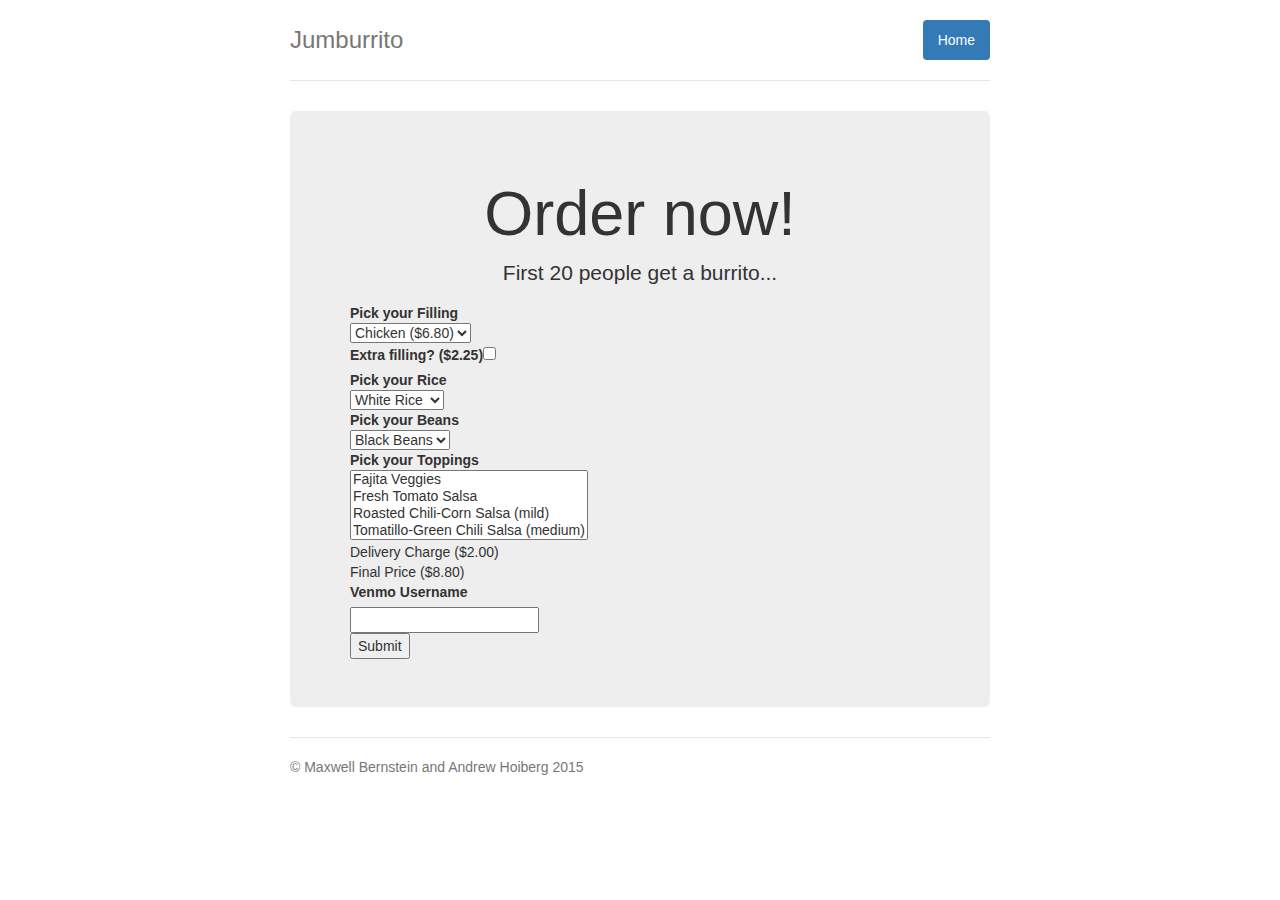
==== index.html @ a82ccb8b "The greate assets move" ====
<!DOCTYPE html>
<html>
<head>
  <meta charset="UTF-8" />
  <title>Jumburrito</title>
  <script src="/assets/js/react.js"></script>
  <script src="/assets/js/JSXTransformer.js"></script>
  <script src="/assets/js/jquery.min.js"></script>
  <!-- Latest compiled and minified CSS -->
  <link rel="stylesheet" href="/assets/css/bootstrap.min.css">

  <!-- Jumbotron CSS -->
  <link rel="stylesheet" href="/assets/css/jumbotron-narrow.css">

  <!-- Main CSS -->
  <link rel="stylesheet" href="/assets/css/main.css">

  <!-- Optional theme -->
  <!-- <link rel="stylesheet" href="/bootstrap-theme.min.css"> -->

  <!-- Latest compiled and minified JavaScript -->
  <script src="/assets/js/bootstrap.min.js"></script>
</head>
<body>
  <div class="container">
    <div class="header clearfix">
      <nav>
        <ul class="nav nav-pills pull-right">
          <li role="presentation" class="active"><a href="#">Home</a></li>
        </ul>
      </nav>
      <h3 class="text-muted">Jumburrito</h3>
    </div>
    <div class="jumbotron">
      <h1>Order now!</h1>
      <p class="lead">First 20 people get a burrito...</p>
      <div id="content"></div>
    </div>

    <footer class="footer">
      <p>&copy; Maxwell Bernstein and Andrew Hoiberg 2015</p>
    </footer>
  </div>
  <script type="text/jsx" src="/assets/jsx/PriceIndicator.jsx"></script>
  <script type="text/jsx" src="/assets/jsx/ItemSelector.jsx"></script>
  <script type="text/jsx" src="/assets/jsx/MultipleItemSelector.jsx"></script>
  <script type="text/jsx" src="/assets/jsx/CheckBox.jsx"></script>
  <script type="text/jsx" src="/assets/jsx/BurritoController.jsx"></script>
  <script type="text/jsx" src="/assets/jsx/TextFieldView.jsx"></script>
  <script type="text/jsx" src="/assets/jsx/OrderController.jsx"></script>
  <script type="text/jsx" src="/assets/jsx/ButtonView.jsx"></script>
  <script type="text/jsx" src="/assets/jsx/index.jsx"></script>
</body>
</html>
---- assets/css/jumbotron-narrow.css ----
/* Space out content a bit */
body {
  padding-top: 20px;
  padding-bottom: 20px;
}

/* Everything but the jumbotron gets side spacing for mobile first views */
.header,
.marketing,
.footer {
  padding-right: 15px;
  padding-left: 15px;
}

/* Custom page header */
.header {
  padding-bottom: 20px;
  border-bottom: 1px solid #e5e5e5;
}
/* Make the masthead heading the same height as the navigation */
.header h3 {
  margin-top: 0;
  margin-bottom: 0;
  line-height: 40px;
}

/* Custom page footer */
.footer {
  padding-top: 19px;
  color: #777;
  border-top: 1px solid #e5e5e5;
}

/* Customize container */
@media (min-width: 768px) {
  .container {
    max-width: 730px;
  }
}
.container-narrow > hr {
  margin: 30px 0;
}

/* Main marketing message and sign up button */
.jumbotron {
  text-align: center;
  border-bottom: 1px solid #e5e5e5;
}
.jumbotron .btn {
  padding: 14px 24px;
  font-size: 21px;
}

/* Supporting marketing content */
.marketing {
  margin: 40px 0;
}
.marketing p + h4 {
  margin-top: 28px;
}

/* Responsive: Portrait tablets and up */
@media screen and (min-width: 768px) {
  /* Remove the padding we set earlier */
  .header,
  .marketing,
  .footer {
    padding-right: 0;
    padding-left: 0;
  }
  /* Space out the masthead */
  .header {
    margin-bottom: 30px;
  }
  /* Remove the bottom border on the jumbotron for visual effect */
  .jumbotron {
    border-bottom: 0;
  }
}
---- assets/css/main.css ----
div.item-selector label {
  list-style-type: none;
  padding-bottom: 0px;
  margin: 0px;
  display: block;
}
div.price-indicator {
  display: inline-block;
}
div.order-form {
  text-align: left;
  width: 250px;
}
div.price-indicator {
  display: inline-block;
}
div.button-view {
  display: block;
}
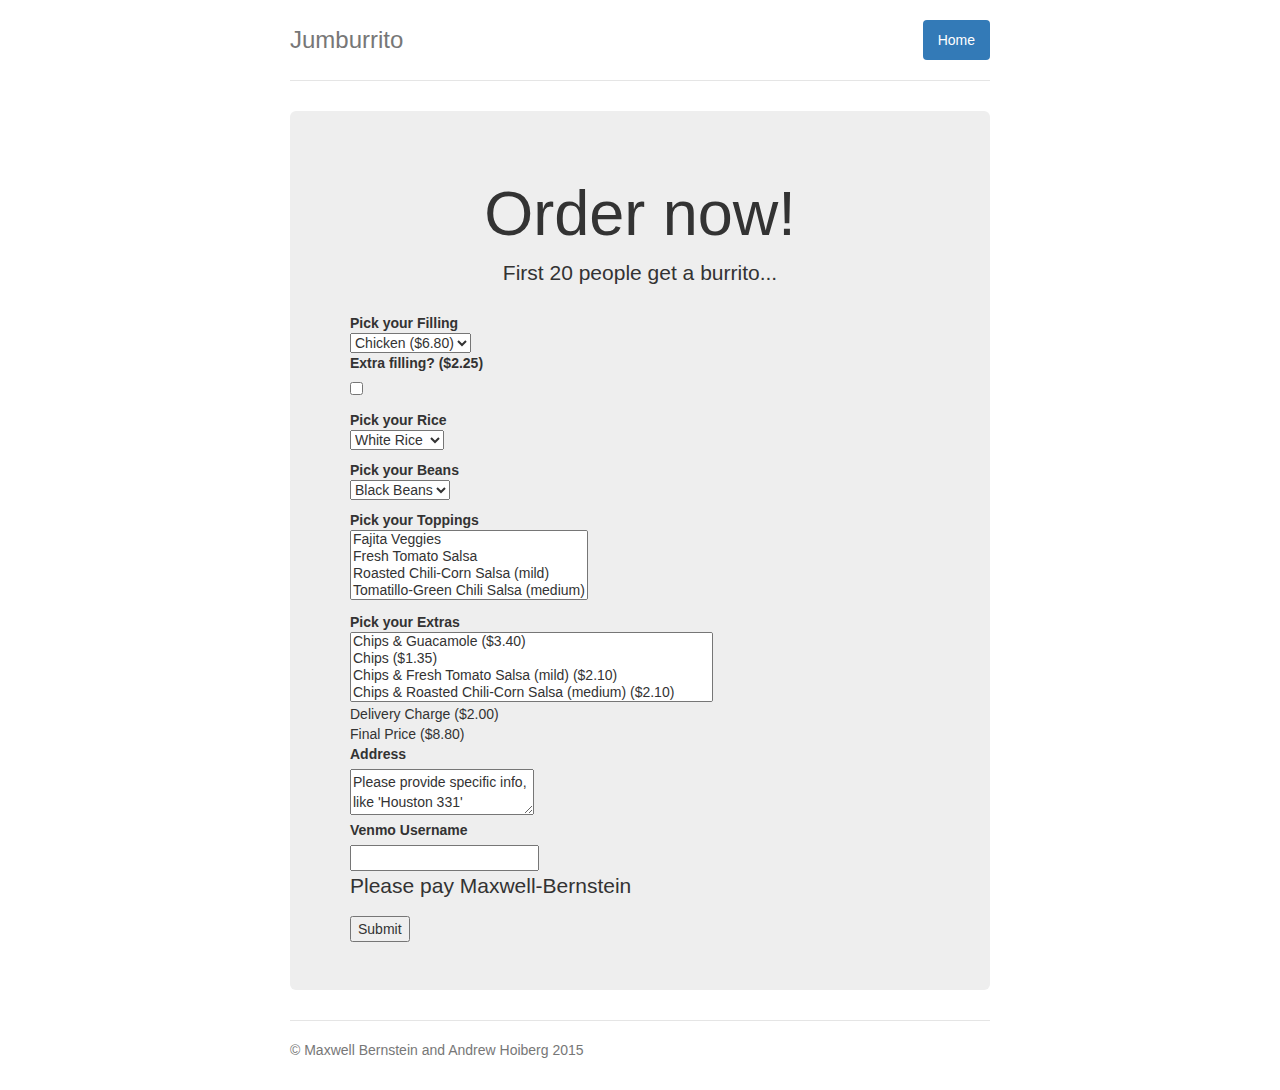
==== commit 24732531: "More options and fields" ====
--- a/index.html
+++ b/index.html
@@ -46,6 +46,7 @@
   <script type="text/jsx" src="/assets/jsx/MultipleItemSelector.jsx"></script>
   <script type="text/jsx" src="/assets/jsx/CheckBox.jsx"></script>
   <script type="text/jsx" src="/assets/jsx/BurritoController.jsx"></script>
+  <script type="text/jsx" src="/assets/jsx/TextAreaView.jsx"></script>
   <script type="text/jsx" src="/assets/jsx/TextFieldView.jsx"></script>
   <script type="text/jsx" src="/assets/jsx/OrderController.jsx"></script>
   <script type="text/jsx" src="/assets/jsx/ButtonView.jsx"></script>
--- a/assets/css/main.css
+++ b/assets/css/main.css
@@ -1,6 +1,9 @@
+div label {
+  display: block;
+}
 div.item-selector label {
   list-style-type: none;
-  padding-bottom: 0px;
+  padding-top: 10px;
   margin: 0px;
   display: block;
 }
@@ -9,7 +12,7 @@
 }
 div.order-form {
   text-align: left;
-  width: 250px;
+  width: 400px;
 }
 div.price-indicator {
   display: inline-block;
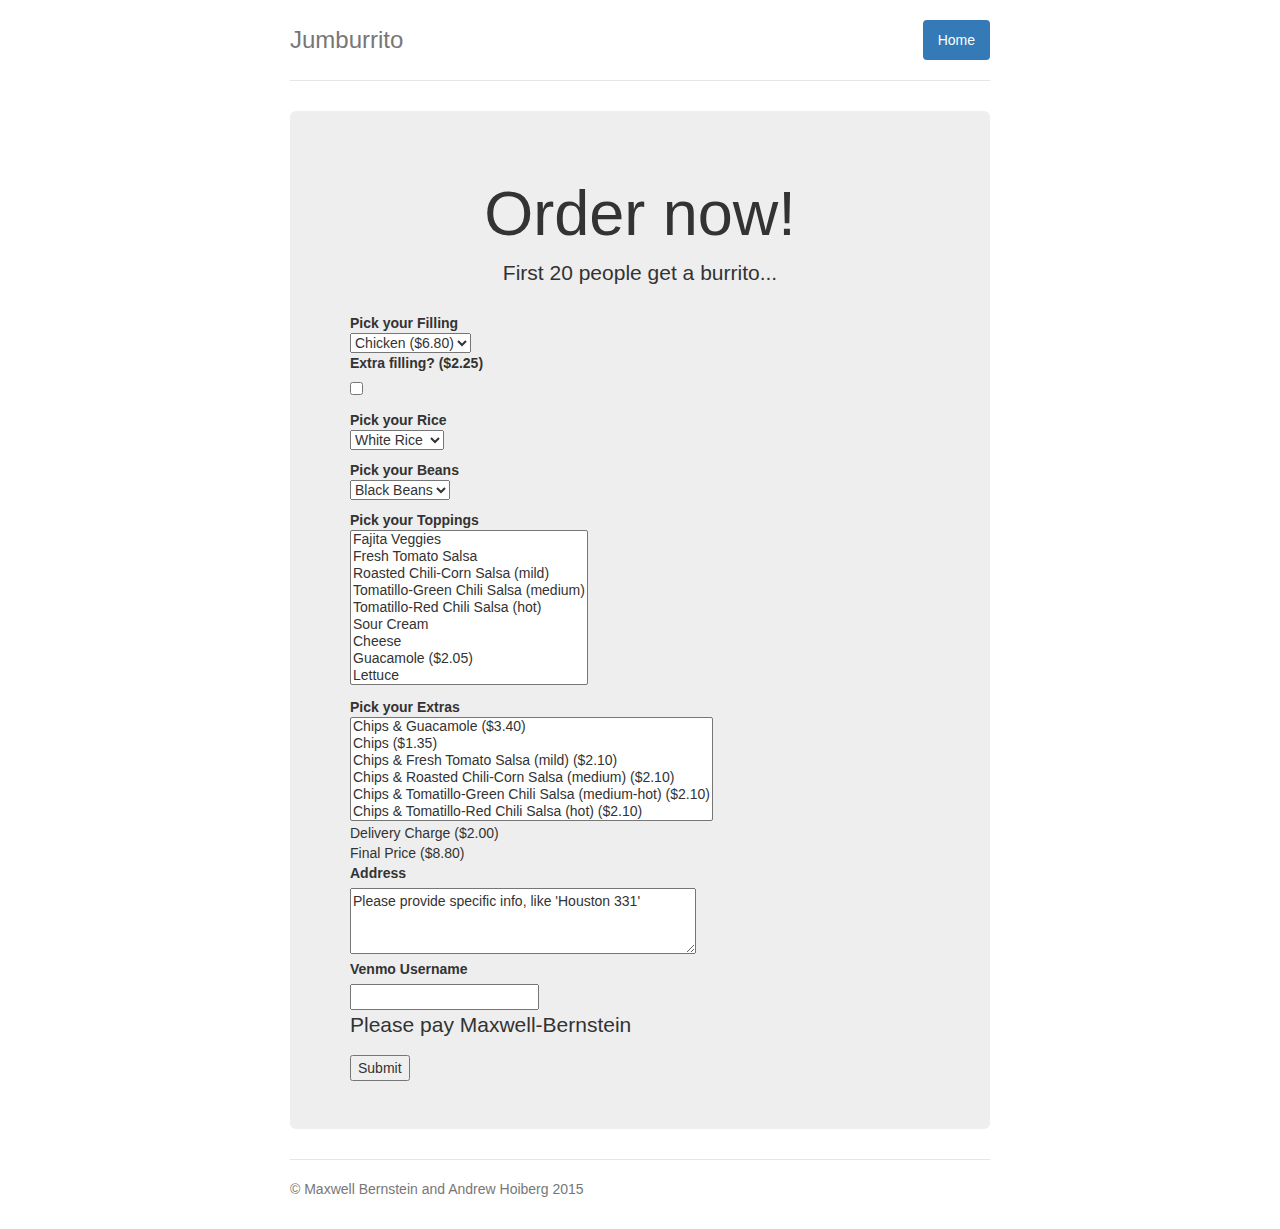
==== commit 1f1584fd: "Add tracking code" ====
--- a/index.html
+++ b/index.html
@@ -51,5 +51,15 @@
   <script type="text/jsx" src="/assets/jsx/OrderController.jsx"></script>
   <script type="text/jsx" src="/assets/jsx/ButtonView.jsx"></script>
   <script type="text/jsx" src="/assets/jsx/index.jsx"></script>
+  <script>
+  (function(i,s,o,g,r,a,m){i['GoogleAnalyticsObject']=r;i[r]=i[r]||function(){
+    (i[r].q=i[r].q||[]).push(arguments)},i[r].l=1*new Date();a=s.createElement(o),
+    m=s.getElementsByTagName(o)[0];a.async=1;a.src=g;m.parentNode.insertBefore(a,m)
+  })(window,document,'script','//www.google-analytics.com/analytics.js','ga');
+
+  ga('create', 'UA-66728233-1', 'auto');
+  ga('send', 'pageview');
+
+  </script>
 </body>
 </html>
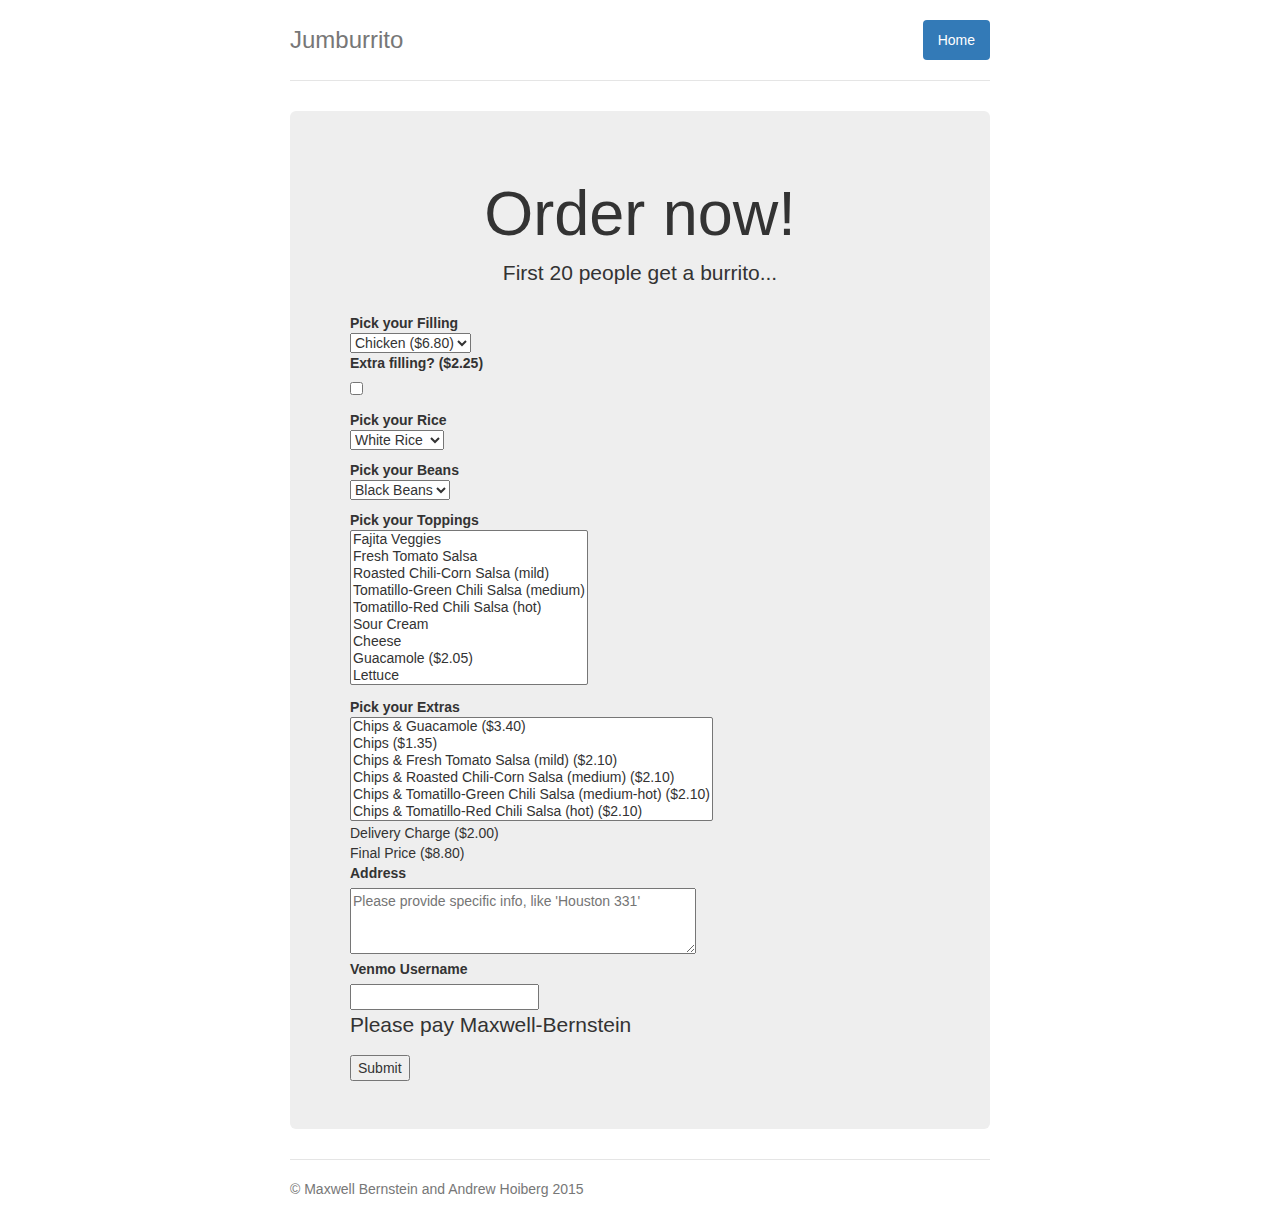
==== commit f4afbd32: "Add Parse as a datastore." ====
--- a/index.html
+++ b/index.html
@@ -20,6 +20,7 @@
 
   <!-- Latest compiled and minified JavaScript -->
   <script src="/assets/js/bootstrap.min.js"></script>
+  <script src="//www.parsecdn.com/js/parse-1.5.0.min.js"></script>
 </head>
 <body>
   <div class="container">
@@ -41,6 +42,11 @@
       <p>&copy; Maxwell Bernstein and Andrew Hoiberg 2015</p>
     </footer>
   </div>
+  <script type="text/javascript">
+    Parse.initialize("WcH4sua2wArpDy4NT8PbIF8dw2UnGjPGOExAh5lg",
+                     "hThTTZGuc2m0BAOr5A57UvZBLt9LAKXbK9oXtQuk");
+    var Order = Parse.Object.extend("Order");
+  </script>
   <script type="text/jsx" src="/assets/jsx/PriceIndicator.jsx"></script>
   <script type="text/jsx" src="/assets/jsx/ItemSelector.jsx"></script>
   <script type="text/jsx" src="/assets/jsx/MultipleItemSelector.jsx"></script>
@@ -59,7 +65,6 @@
 
   ga('create', 'UA-66728233-1', 'auto');
   ga('send', 'pageview');
-
   </script>
 </body>
 </html>
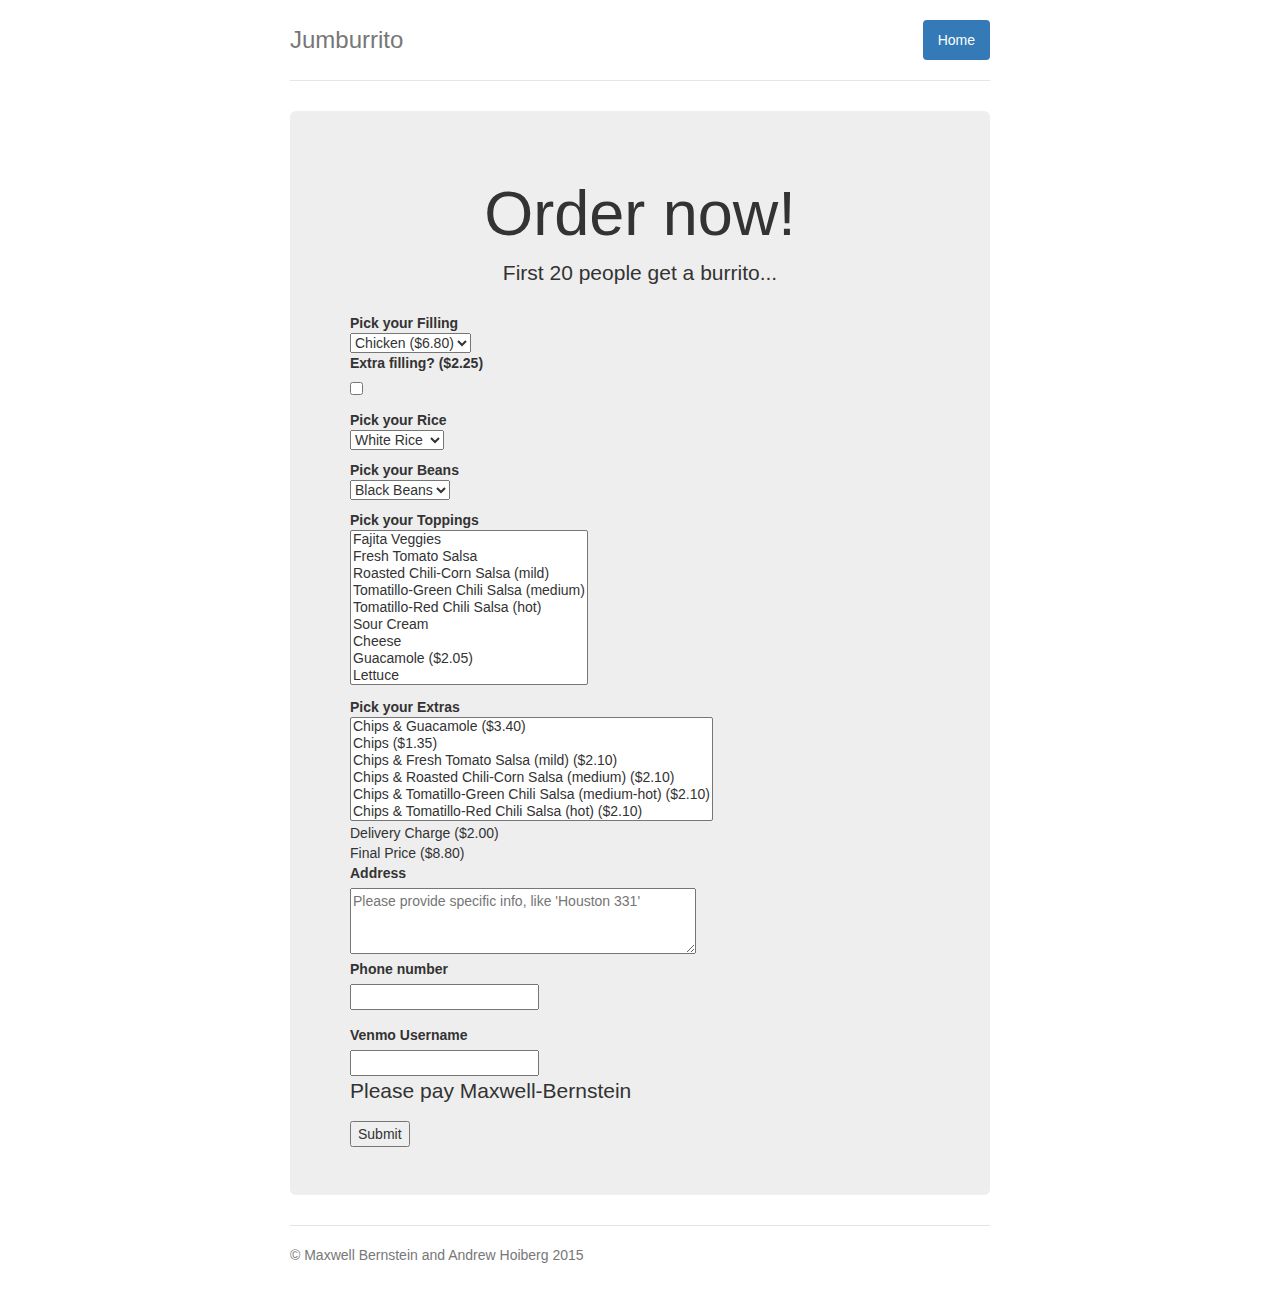
==== commit 843f4e0b: "Add phone number" ====
--- a/index.html
+++ b/index.html
@@ -20,6 +20,8 @@
 
   <!-- Latest compiled and minified JavaScript -->
   <script src="/assets/js/bootstrap.min.js"></script>
+
+  <!-- Parse -->
   <script src="//www.parsecdn.com/js/parse-1.5.0.min.js"></script>
 </head>
 <body>
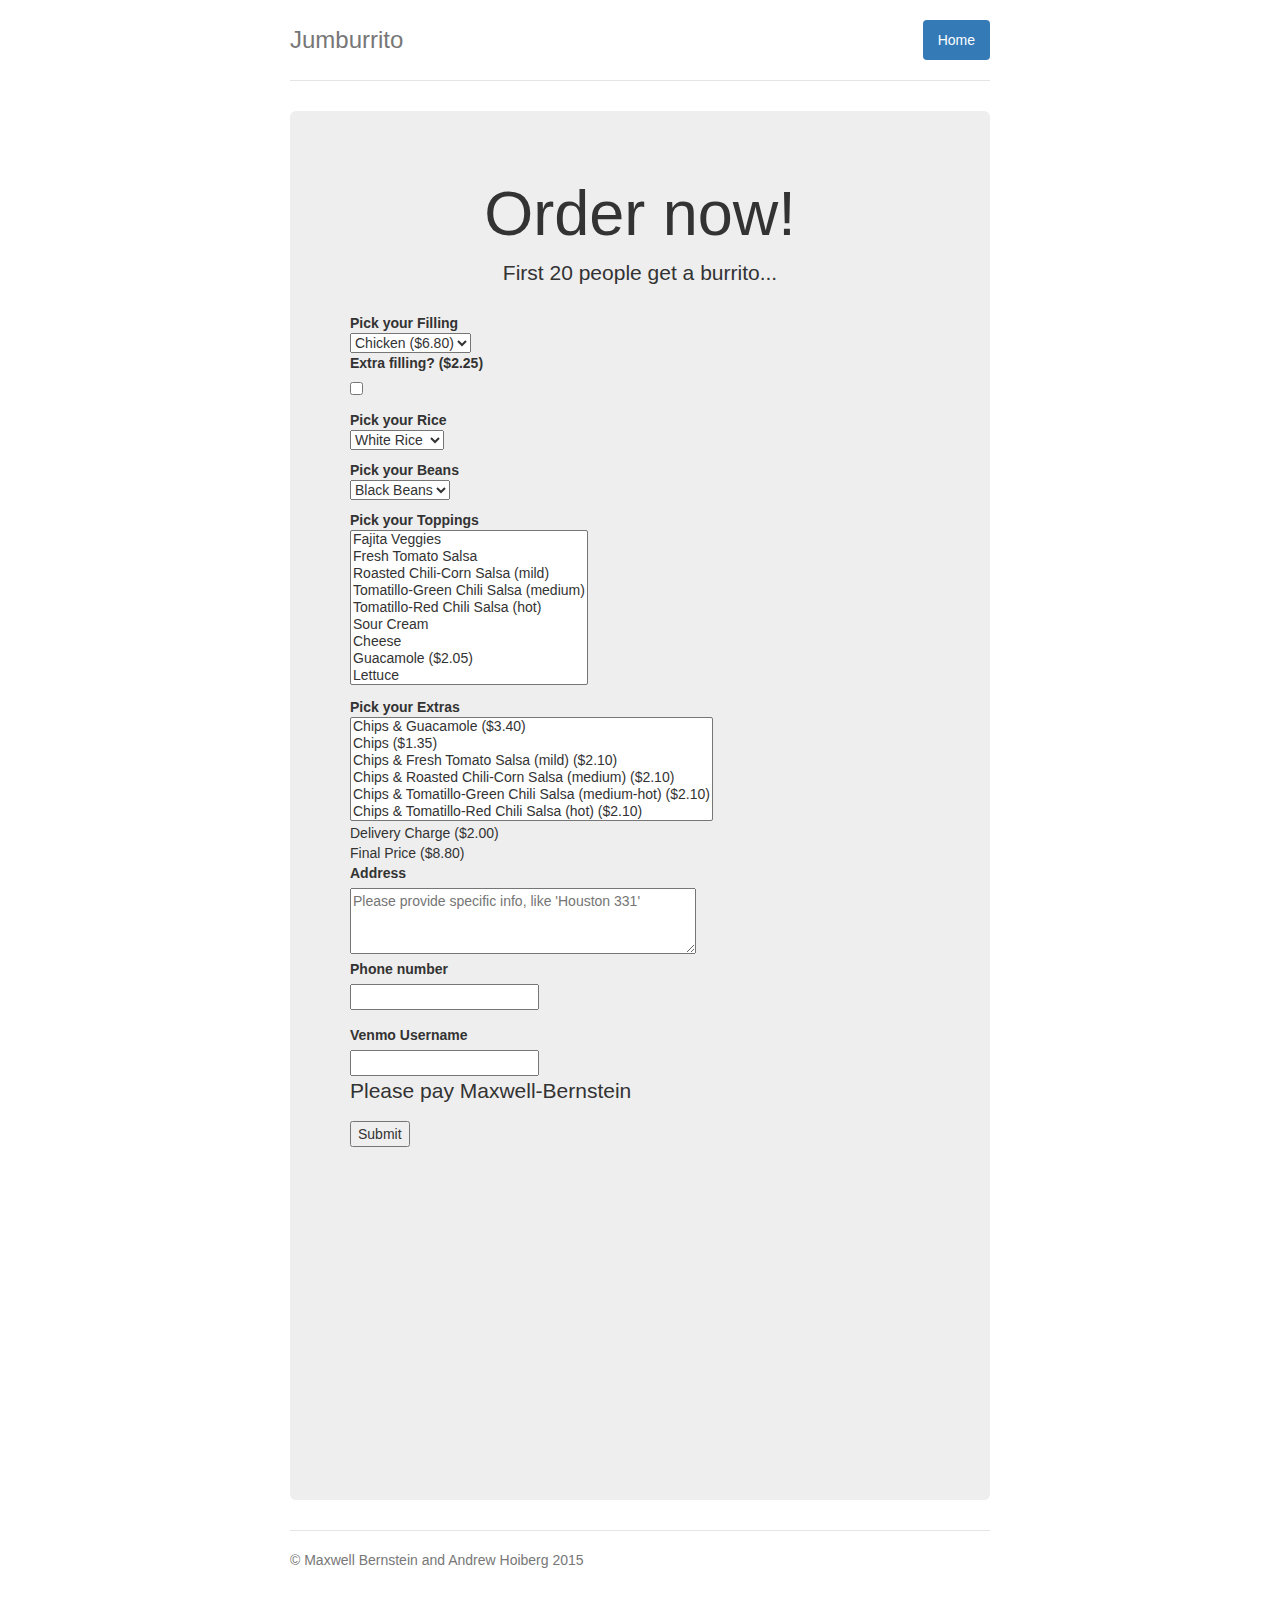
==== commit 08d1fc14: "Add vine" ====
--- a/index.html
+++ b/index.html
@@ -38,6 +38,12 @@
       <h1>Order now!</h1>
       <p class="lead">First 20 people get a burrito...</p>
       <div id="content"></div>
+      <iframe src="https://vine.co/v/MO9E5bA2Ulj/embed/simple"
+	      width="300"
+	      height="300"
+	      frameborder="0">
+      </iframe>
+      <script src="https://platform.vine.co/static/scripts/embed.js"></script>
     </div>
 
     <footer class="footer">
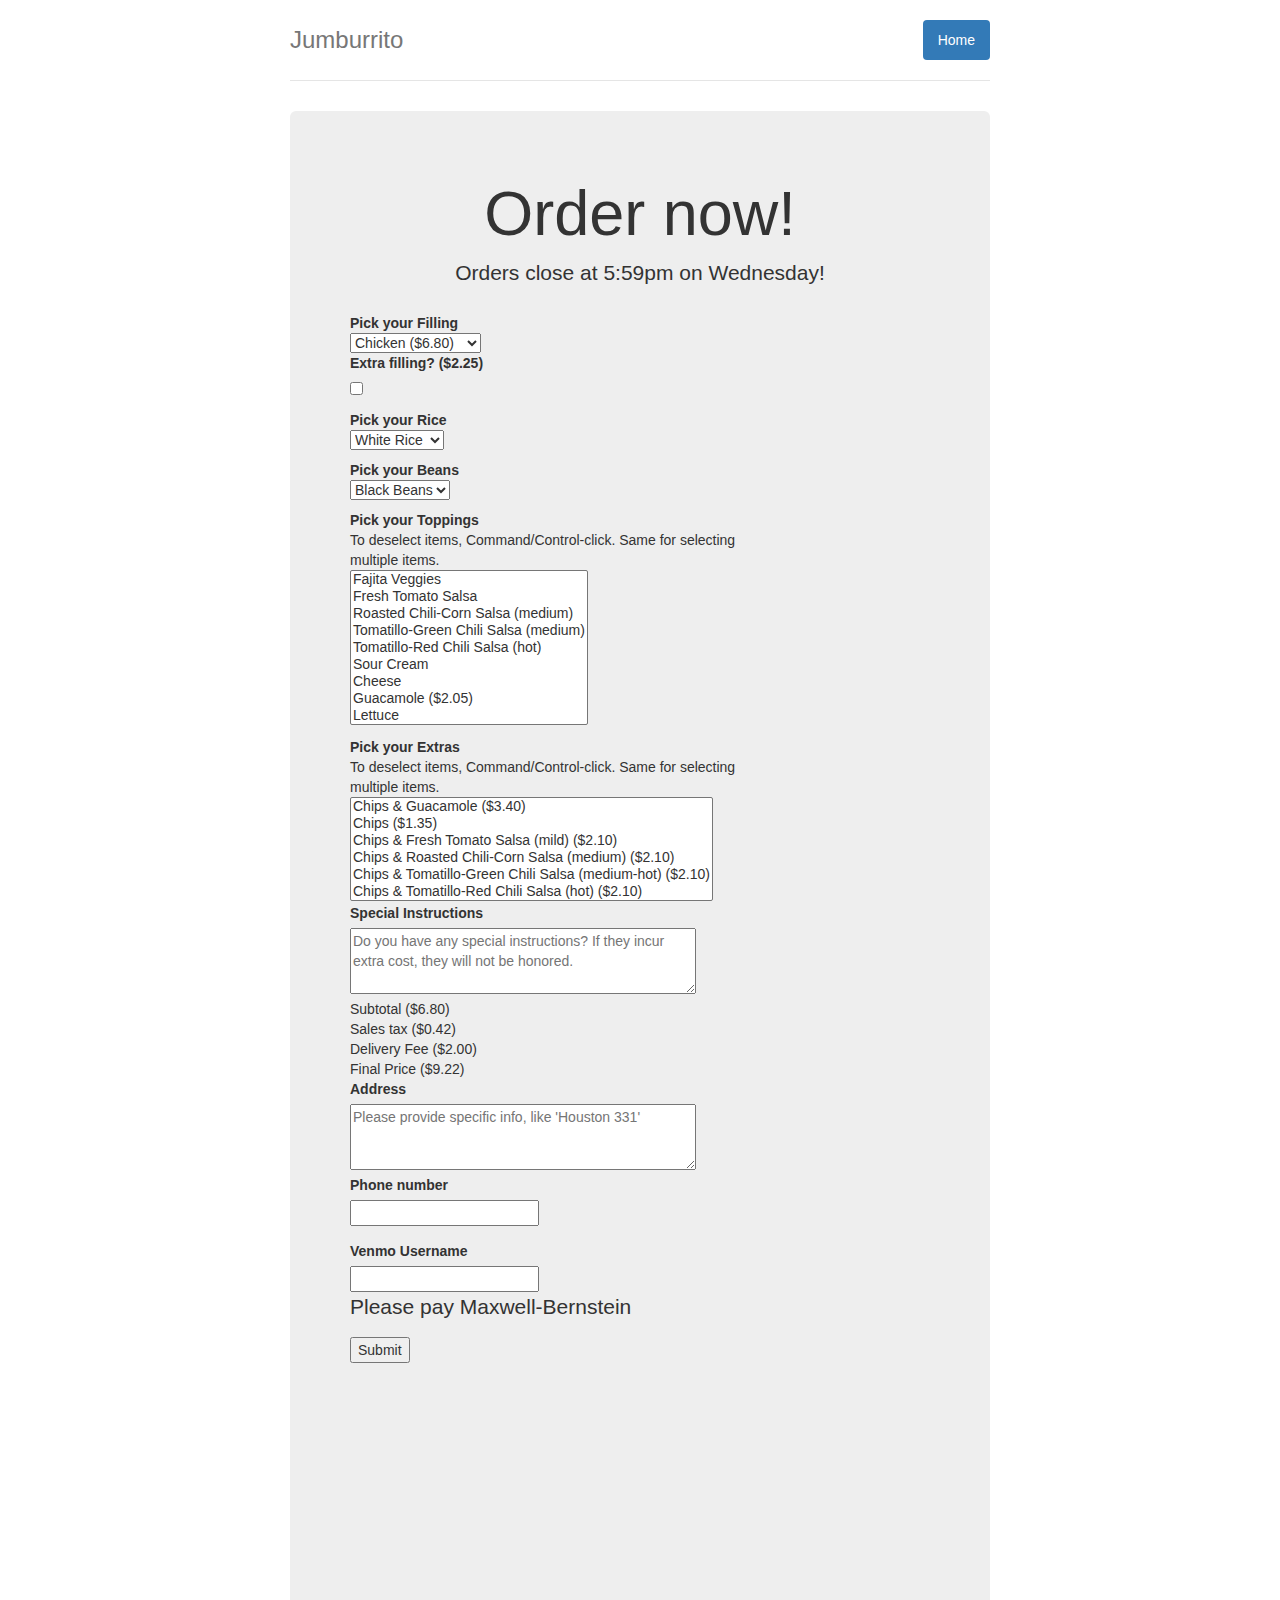
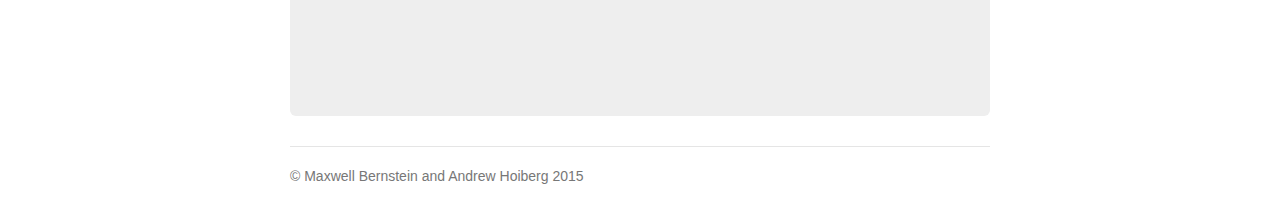
==== commit e2e085b6: "Change lead" ====
--- a/index.html
+++ b/index.html
@@ -36,7 +36,7 @@
     </div>
     <div class="jumbotron">
       <h1>Order now!</h1>
-      <p class="lead">First 20 people get a burrito...</p>
+      <p class="lead">Orders close at 5:59pm on Wednesday!</p>
       <div id="content"></div>
       <iframe src="https://vine.co/v/MO9E5bA2Ulj/embed/simple"
 	      width="300"
